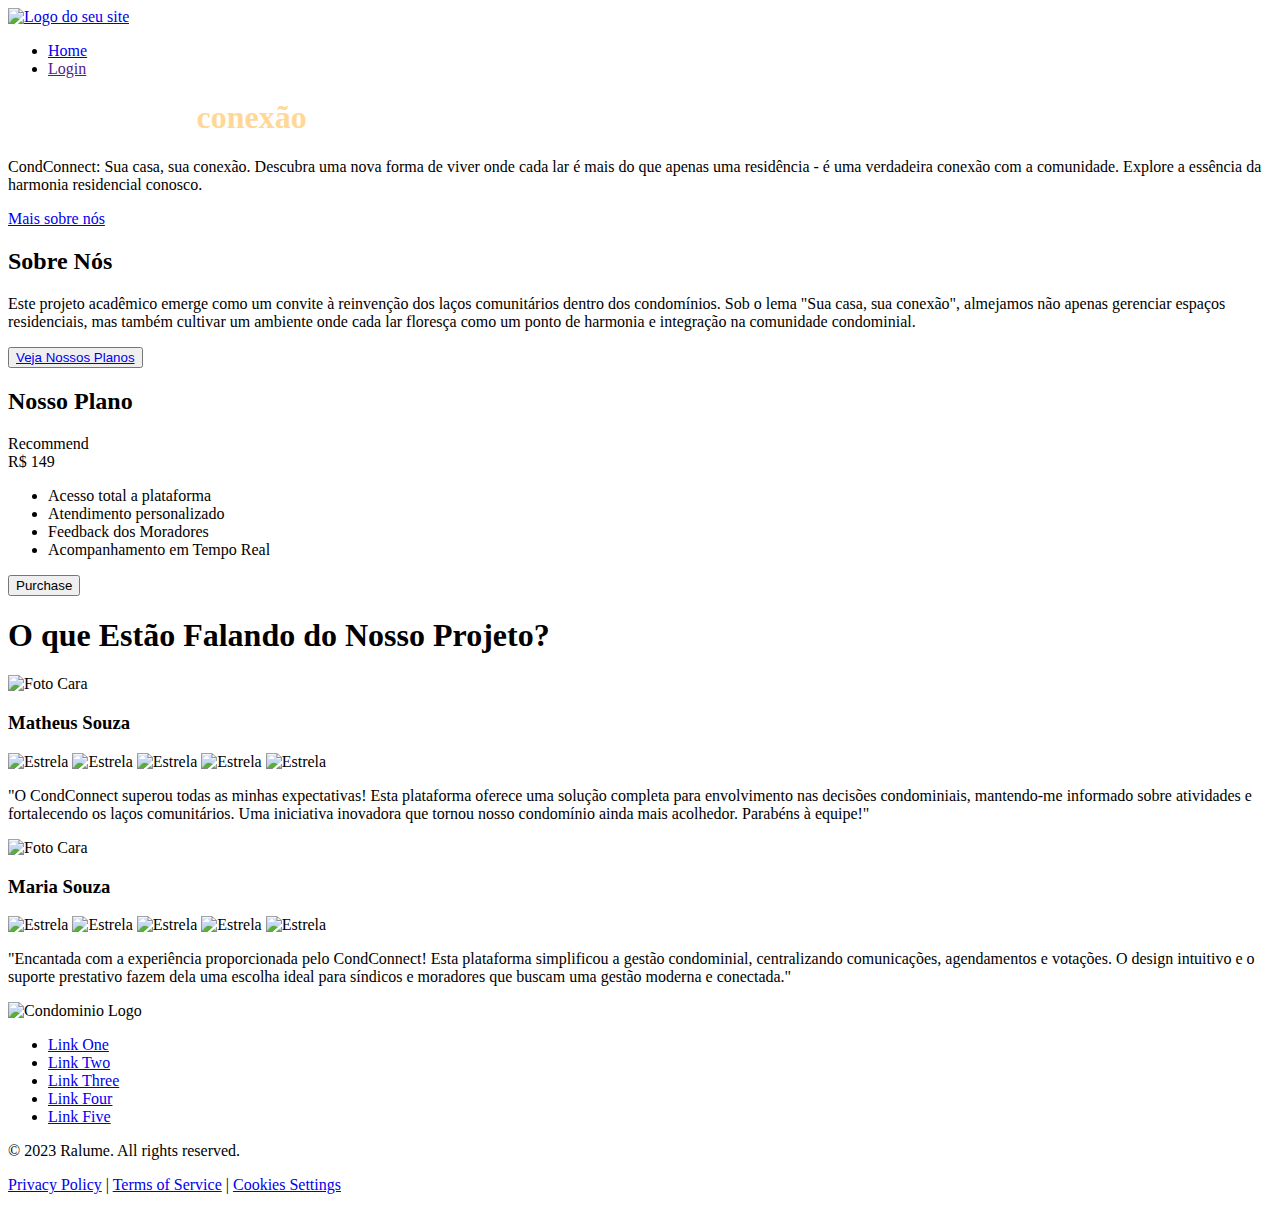
==== Projeto/Telaprincipal.html @ 910d3fdb "Rename Tela principal index.html to Telaprincipal.html" ====
<!DOCTYPE html>
<html lang="pt-br">
<head>
    <meta charset="UTF-8">
    <meta name="viewport" content="width=device-width, initial-scale=1.0">
    <link rel="stylesheet" type="text/css" href="style.css">
    <script src="javascript.js"></script>
    <script src="https://kit.fontawesome.com/a076d05399.js"></script>

    <title>Landing Page</title>
</head>
<body>
  <!--Criação do menu e logotipo no top do site-->
    <div class="header">
        <nav class="navbar">
          <div class="logo">
            <a href="index.html">
            <img src="Logotipo_SITE.png" alt="Logo do seu site">
        </div>
        <!-- Botão de alternância para o menu de navegação -->
            <a href="#" class="toggle-btn">
            <span class="bar"></span> <!-- Ícones de barras para representar o botão de menu -->
            <span class="bar"></span>
        </a>
        <div class="nav-menu"><!-- Container do menu de navegação -->
            <ul>
                <li><a href="index.html">Home</a></li><!-- Item de menu: Página inicial -->
                <li><a href="">Login</a></li>
            </ul>
        </div>
        </nav>
        <!-- Criando o textos/botão da página inicial -->
        <div class="content-section">
          <h1 style="color: white;">Sua casa, sua <span style="color: #FFD898;">conexão</span></h1>
            <p>CondConnect: Sua casa, sua conexão. Descubra uma nova forma de viver onde cada lar é mais do que apenas uma residência - é uma verdadeira conexão com a comunidade. Explore a essência da harmonia residencial conosco.</p>
            <div class="button">
              <a href="#sobre-nos">Mais sobre nós</a>
          </div>

        </div>
    </div>
<!-- Página que fala um pouco sobre nós -->
    <section id="sobre-nos" class="sobre-nos">
        <div class="center">
            <h2>Sobre Nós</h2>
            <p>Este projeto acadêmico emerge como um convite à reinvenção dos laços comunitários dentro dos condomínios. Sob o lema "Sua casa, sua conexão", almejamos não apenas gerenciar espaços residenciais, mas também cultivar um ambiente onde cada lar floresça como um ponto de harmonia e integração na comunidade condominial.</p>
            <button><a href="#planos">Veja Nossos Planos</a></button><!-- Botão que ja faz a interração com a página plano -->
        </div>
    </section>
 <!-- Criando a parte de planos  -->
    <section id="planos" class="planos-usuarios">
      <div class="center">
          <h2>Nosso Plano</h2>
    <div class="wrapper">
        <div class="table premium">
          <div class="ribbon"><span>Recommend</span></div>
          <div class="price-section">
            <div class="price-area">
              <div class="inner-area">
                <span class="text">R$</span>
                <span class="price">149</span>
              </div>
            </div>
          </div>
          <div class="package-name"></div>
          <ul class="features">
            <li>
              <span class="list-name">Acesso total a plataforma</span>
              <span class="icon check"><i class="fas fa-check"></i></span>
            </li>
            <li>
              <span class="list-name">Atendimento personalizado</span>
              <span class="icon check"><i class="fas fa-check"></i></span>
            </li>
            <li>
              <span class="list-name">Feedback dos Moradores</span>
              <span class="icon check"><i class="fas fa-check"></i></span>
            </li>
            <li>
              <span class="list-name">Acompanhamento em Tempo Real</span>
              <span class="icon cross"><i class="fas fa-times"></i></span>
            </li>
          </ul>
          <div class="btn"><button>Purchase</button></div>
        </div>
        </div>
      </div>
    </section>


 <!-- Avaliações dos usuários  -->
    <section class="avaliacoes">
      <h1 class="text">O que Estão Falando do Nosso Projeto?</h1>
      <div class="cards">
          <div class="card">
              <img class="user" src="img/retrato-de-um-cara-maduro-ruivo-confiante-e-bonito-com-cerdas-em-oculos-redondos-segurando-as-maos-no-peito-e-sorrindo-amplamente_176420-27456.avif" alt="Foto Cara">
              <h3>Matheus Souza</h3>
              <div class="stars">
                  <img class="star" src="star.svg" alt="Estrela">
                  <img class="star" src="star.svg" alt="Estrela">
                  <img class="star" src="star.svg" alt="Estrela">
                  <img class="star" src="star.svg" alt="Estrela">
                  <img class="star" src="star.svg" alt="Estrela">
              </div>
              <p>"O CondConnect superou todas as minhas expectativas! Esta plataforma oferece uma solução completa para envolvimento nas decisões condominiais, mantendo-me informado sobre atividades e fortalecendo os laços comunitários. Uma iniciativa inovadora que tornou nosso condomínio ainda mais acolhedor. Parabéns à equipe!"</p>
          </div>
  
          <div class="card">
              <img class="user" src="img/retrato-de-uma-jovem-bonita-em-pe-na-parede-cinza_231208-10760.avif" alt="Foto Cara">
              <h3>Maria Souza</h3>
              <div class="stars">
                  <img class="star" src="star.svg" alt="Estrela">
                  <img class="star" src="star.svg" alt="Estrela">
                  <img class="star" src="star.svg" alt="Estrela">
                  <img class="star" src="star.svg" alt="Estrela">
                  <img class="star" src="star.svg" alt="Estrela">
              </div>
              <p>"Encantada com a experiência proporcionada pelo CondConnect! Esta plataforma simplificou a gestão condominial, centralizando comunicações, agendamentos e votações. O design intuitivo e o suporte prestativo fazem dela uma escolha ideal para síndicos e moradores que buscam uma gestão moderna e conectada."</p>
          </div>
      </div>
  </section>
  
     <!--Rodapé -->
<footer>
        <div class="footer-container">
            <div class="footer-logo">
                <img src="Logotipo_SITE.png" alt="Condominio Logo">
            </div>

            <div class="footer-links">
                <ul>
                    <li><a href="#">Link One</a></li>
                    <li><a href="#">Link Two</a></li>
                    <li><a href="#">Link Three</a></li>
                    <li><a href="#">Link Four</a></li>
                    <li><a href="#">Link Five</a></li>
                </ul>
            </div>

            <div class="footer-copyright">
                <p>&copy; 2023 Ralume. All rights reserved.</p>
                <p><a href="#">Privacy Policy</a> | <a href="#">Terms of Service</a> | <a href="#">Cookies Settings</a>
                </p>
            </div>
        </div>
    </footer>
    
    
    
</body>
</html>
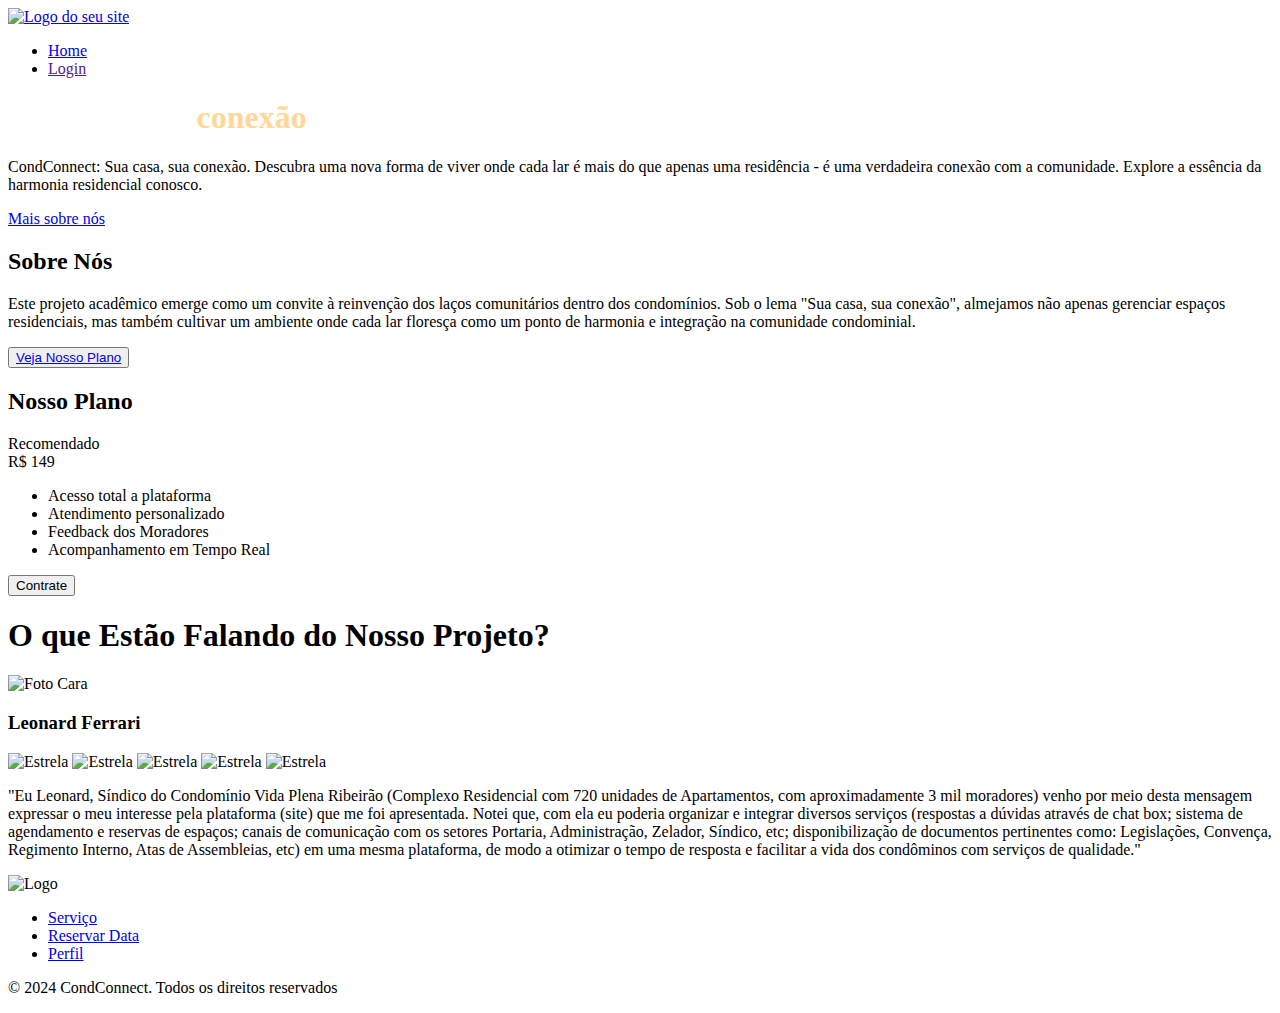
==== commit 76ef3b59: "Update Telaprincipal.html" ====
--- a/Projeto/Telaprincipal.html
+++ b/Projeto/Telaprincipal.html
@@ -44,7 +44,7 @@
         <div class="center">
             <h2>Sobre Nós</h2>
             <p>Este projeto acadêmico emerge como um convite à reinvenção dos laços comunitários dentro dos condomínios. Sob o lema "Sua casa, sua conexão", almejamos não apenas gerenciar espaços residenciais, mas também cultivar um ambiente onde cada lar floresça como um ponto de harmonia e integração na comunidade condominial.</p>
-            <button><a href="#planos">Veja Nossos Planos</a></button><!-- Botão que ja faz a interração com a página plano -->
+            <button><a href="#planos">Veja Nosso Plano</a></button><!-- Botão que ja faz a interração com a página plano -->
         </div>
     </section>
  <!-- Criando a parte de planos  -->
@@ -53,7 +53,7 @@
           <h2>Nosso Plano</h2>
     <div class="wrapper">
         <div class="table premium">
-          <div class="ribbon"><span>Recommend</span></div>
+          <div class="ribbon"><span>Recomendado</span></div>
           <div class="price-section">
             <div class="price-area">
               <div class="inner-area">
@@ -81,7 +81,7 @@
               <span class="icon cross"><i class="fas fa-times"></i></span>
             </li>
           </ul>
-          <div class="btn"><button>Purchase</button></div>
+          <div class="btn"><button>Contrate</button></div>
         </div>
         </div>
       </div>
@@ -94,7 +94,7 @@
       <div class="cards">
           <div class="card">
               <img class="user" src="img/retrato-de-um-cara-maduro-ruivo-confiante-e-bonito-com-cerdas-em-oculos-redondos-segurando-as-maos-no-peito-e-sorrindo-amplamente_176420-27456.avif" alt="Foto Cara">
-              <h3>Matheus Souza</h3>
+              <h3>Leonard Ferrari</h3>
               <div class="stars">
                   <img class="star" src="star.svg" alt="Estrela">
                   <img class="star" src="star.svg" alt="Estrela">
@@ -102,10 +102,10 @@
                   <img class="star" src="star.svg" alt="Estrela">
                   <img class="star" src="star.svg" alt="Estrela">
               </div>
-              <p>"O CondConnect superou todas as minhas expectativas! Esta plataforma oferece uma solução completa para envolvimento nas decisões condominiais, mantendo-me informado sobre atividades e fortalecendo os laços comunitários. Uma iniciativa inovadora que tornou nosso condomínio ainda mais acolhedor. Parabéns à equipe!"</p>
+              <p>"Eu Leonard, Síndico do Condomínio Vida Plena Ribeirão (Complexo Residencial com 720 unidades de Apartamentos, com aproximadamente 3 mil moradores) venho por meio desta mensagem expressar o meu interesse pela plataforma (site) que me foi apresentada. Notei que, com ela eu poderia organizar e integrar diversos serviços (respostas a dúvidas através de chat box; sistema de agendamento e reservas de espaços; canais de comunicação com os setores Portaria, Administração, Zelador, Síndico, etc; disponibilização de documentos pertinentes como:  Legislações, Convença, Regimento Interno, Atas de Assembleias, etc) em uma mesma plataforma, de modo a otimizar o tempo de resposta e facilitar a vida dos condôminos com serviços de qualidade."</p>
           </div>
   
-          <div class="card">
+        <!---  <div class="card">
               <img class="user" src="img/retrato-de-uma-jovem-bonita-em-pe-na-parede-cinza_231208-10760.avif" alt="Foto Cara">
               <h3>Maria Souza</h3>
               <div class="stars">
@@ -117,33 +117,30 @@
               </div>
               <p>"Encantada com a experiência proporcionada pelo CondConnect! Esta plataforma simplificou a gestão condominial, centralizando comunicações, agendamentos e votações. O design intuitivo e o suporte prestativo fazem dela uma escolha ideal para síndicos e moradores que buscam uma gestão moderna e conectada."</p>
           </div>
+          --> 
       </div>
   </section>
-  
-     <!--Rodapé -->
-<footer>
-        <div class="footer-container">
-            <div class="footer-logo">
-                <img src="Logotipo_SITE.png" alt="Condominio Logo">
-            </div>
 
-            <div class="footer-links">
-                <ul>
-                    <li><a href="#">Link One</a></li>
-                    <li><a href="#">Link Two</a></li>
-                    <li><a href="#">Link Three</a></li>
-                    <li><a href="#">Link Four</a></li>
-                    <li><a href="#">Link Five</a></li>
-                </ul>
-            </div>
+    <!-- Rodapé -->
+    <footer>
+      <div class="footer-container">
+          <div class="footer-logo">
+              <img src="Logotipo_SITE.png" alt="Logo">
+          </div>
 
-            <div class="footer-copyright">
-                <p>&copy; 2023 Ralume. All rights reserved.</p>
-                <p><a href="#">Privacy Policy</a> | <a href="#">Terms of Service</a> | <a href="#">Cookies Settings</a>
-                </p>
-            </div>
-        </div>
-    </footer>
+          <div class="footer-links">
+              <ul>
+                  <li><a href="#">Serviço</a></li>
+                  <li><a href="#">Reservar Data</a></li>
+                  <li><a href="#">Perfil</a></li>
+              </ul>
+          </div>
+
+          <div class="footer-copyright">
+              <p>&copy; 2024 CondConnect. Todos os direitos reservados</p>
+          </div>
+      </div>
+  </footer><!-- /Fim Rodapé -->
     
     
     
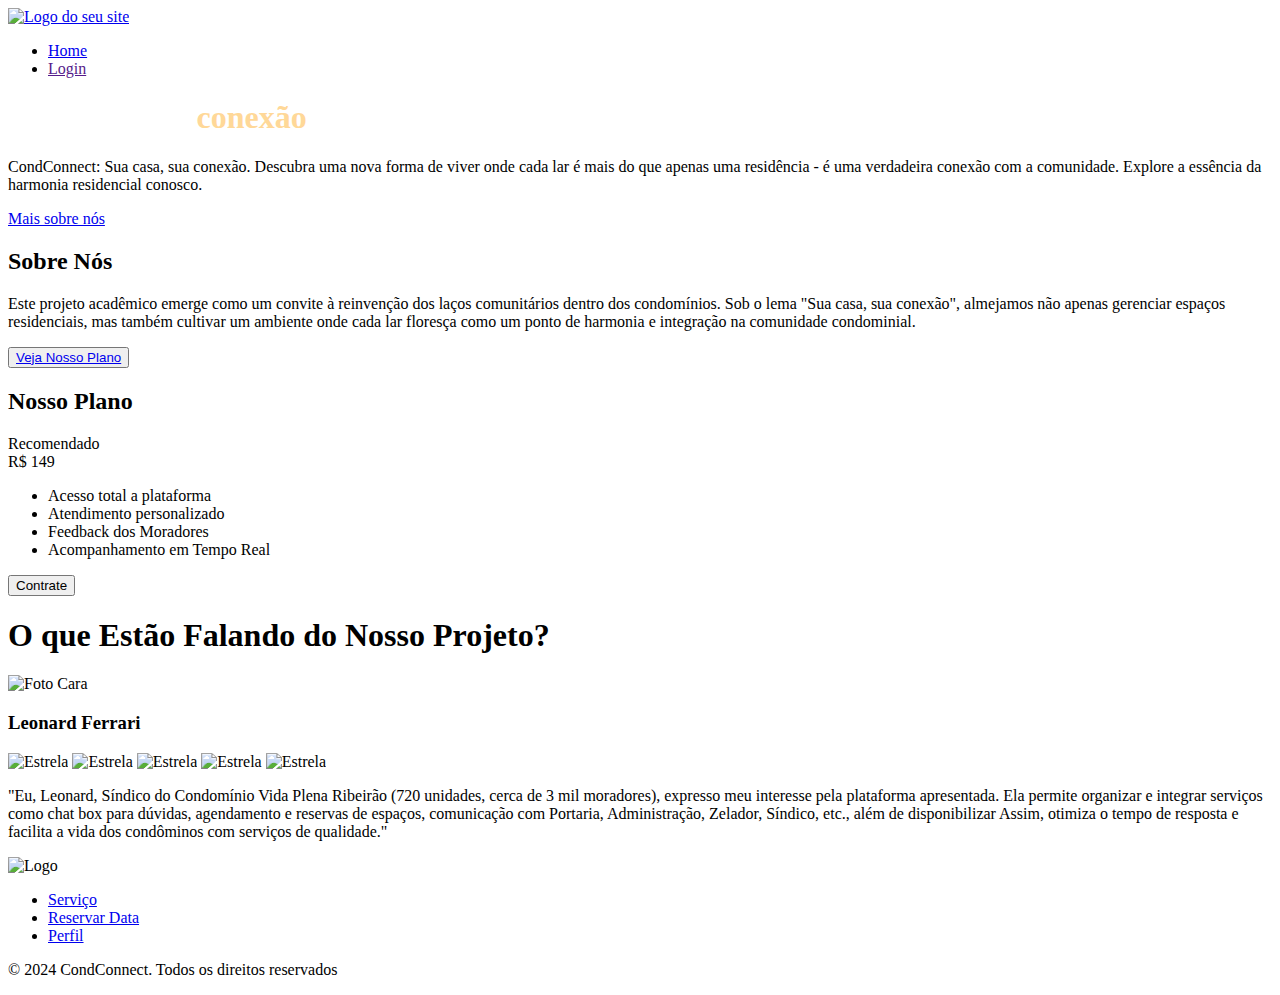
==== commit 0168e2ac: "Update Telaprincipal.html" ====
--- a/Projeto/Telaprincipal.html
+++ b/Projeto/Telaprincipal.html
@@ -102,7 +102,7 @@
                   <img class="star" src="star.svg" alt="Estrela">
                   <img class="star" src="star.svg" alt="Estrela">
               </div>
-              <p>"Eu Leonard, Síndico do Condomínio Vida Plena Ribeirão (Complexo Residencial com 720 unidades de Apartamentos, com aproximadamente 3 mil moradores) venho por meio desta mensagem expressar o meu interesse pela plataforma (site) que me foi apresentada. Notei que, com ela eu poderia organizar e integrar diversos serviços (respostas a dúvidas através de chat box; sistema de agendamento e reservas de espaços; canais de comunicação com os setores Portaria, Administração, Zelador, Síndico, etc; disponibilização de documentos pertinentes como:  Legislações, Convença, Regimento Interno, Atas de Assembleias, etc) em uma mesma plataforma, de modo a otimizar o tempo de resposta e facilitar a vida dos condôminos com serviços de qualidade."</p>
+              <p>"Eu, Leonard, Síndico do Condomínio Vida Plena Ribeirão (720 unidades, cerca de 3 mil moradores), expresso meu interesse pela plataforma apresentada. Ela permite organizar e integrar serviços como chat box para dúvidas, agendamento e reservas de espaços, comunicação com Portaria, Administração, Zelador, Síndico, etc., além de disponibilizar Assim, otimiza o tempo de resposta e facilita a vida dos condôminos com serviços de qualidade."</p>
           </div>
   
         <!---  <div class="card">
